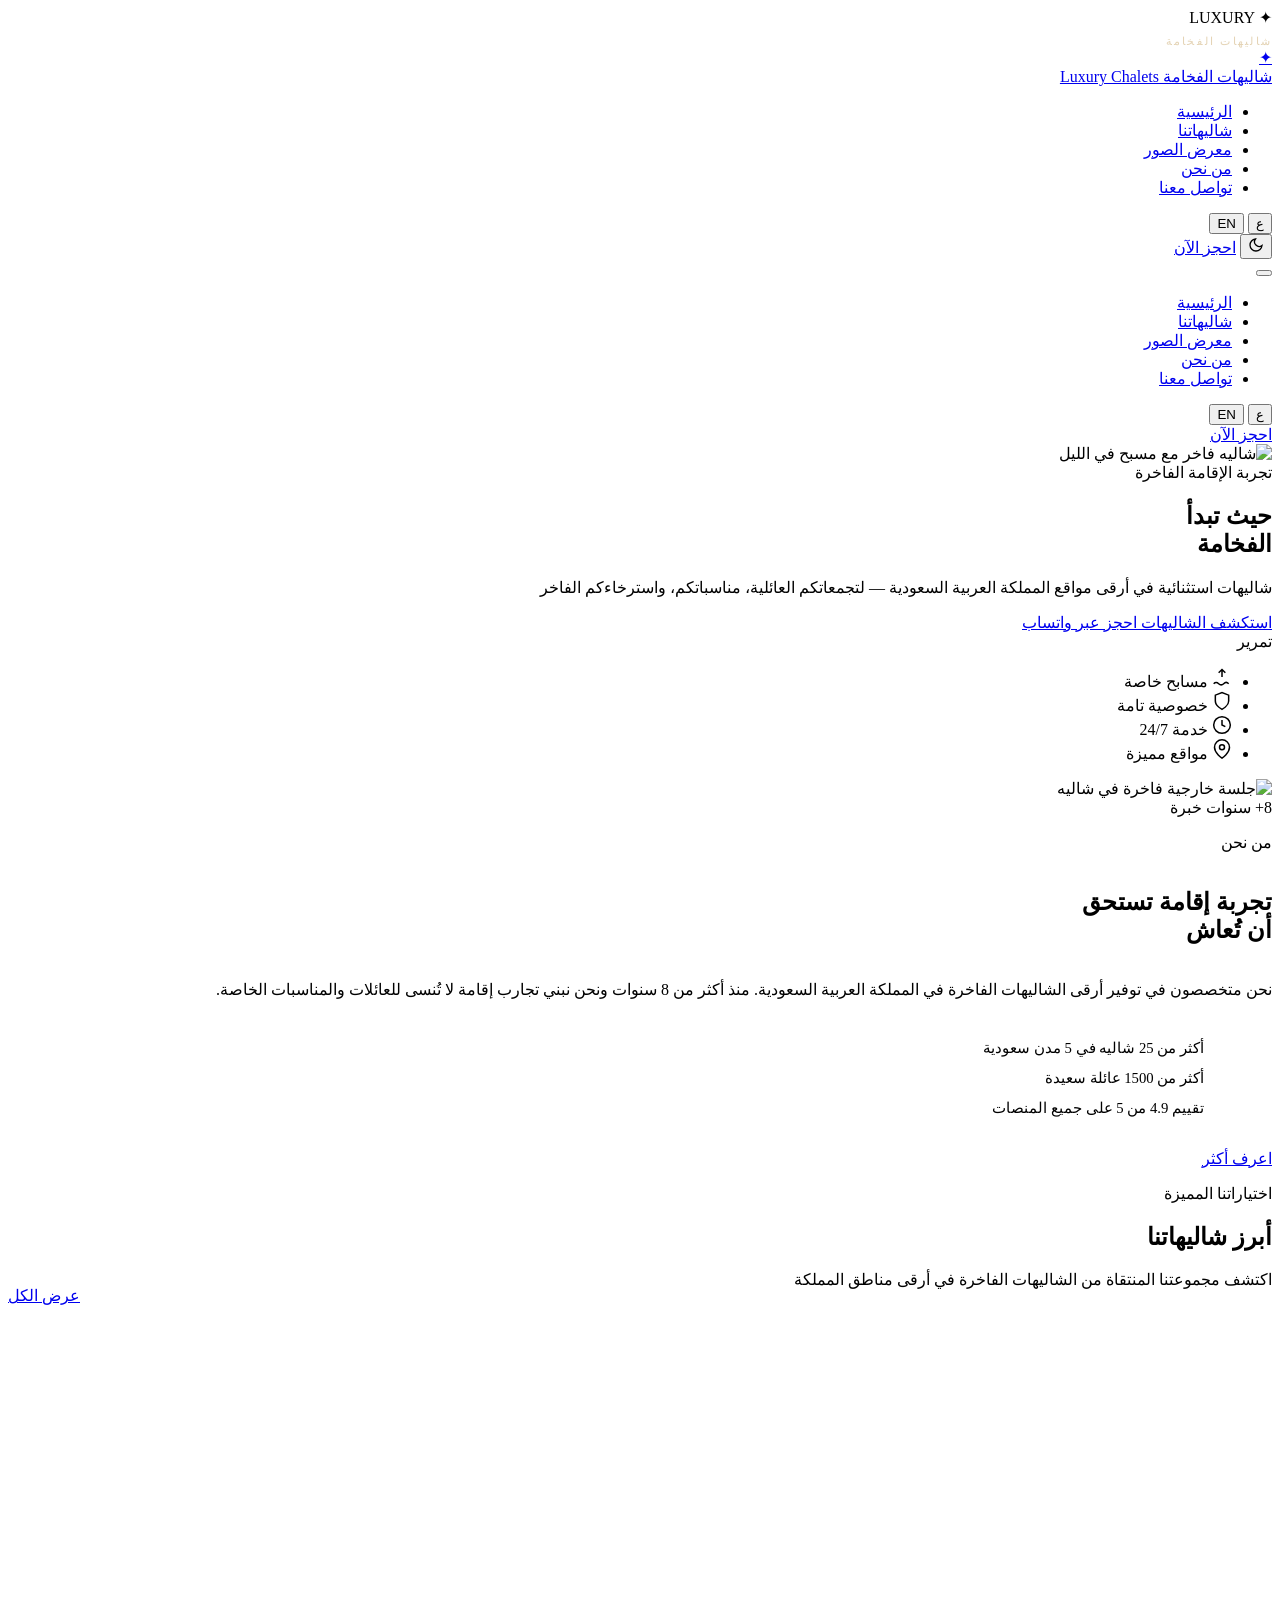
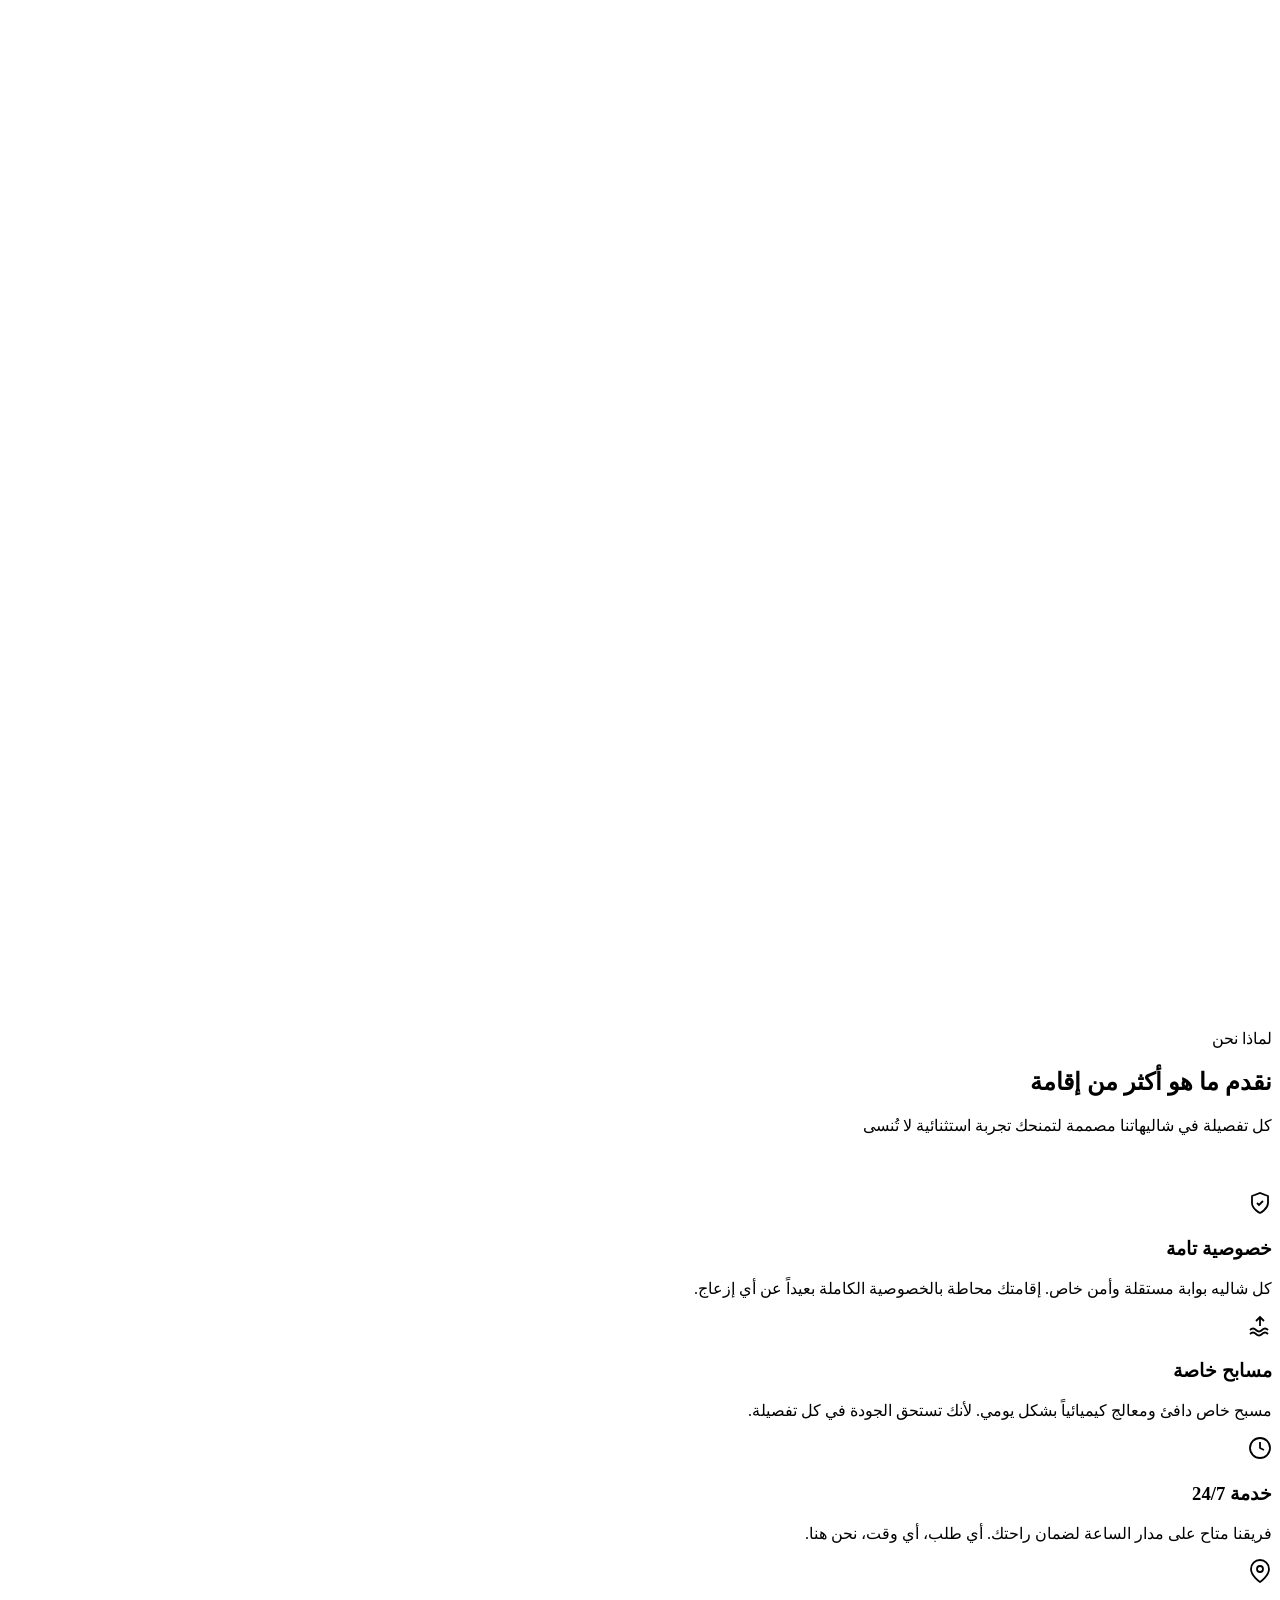
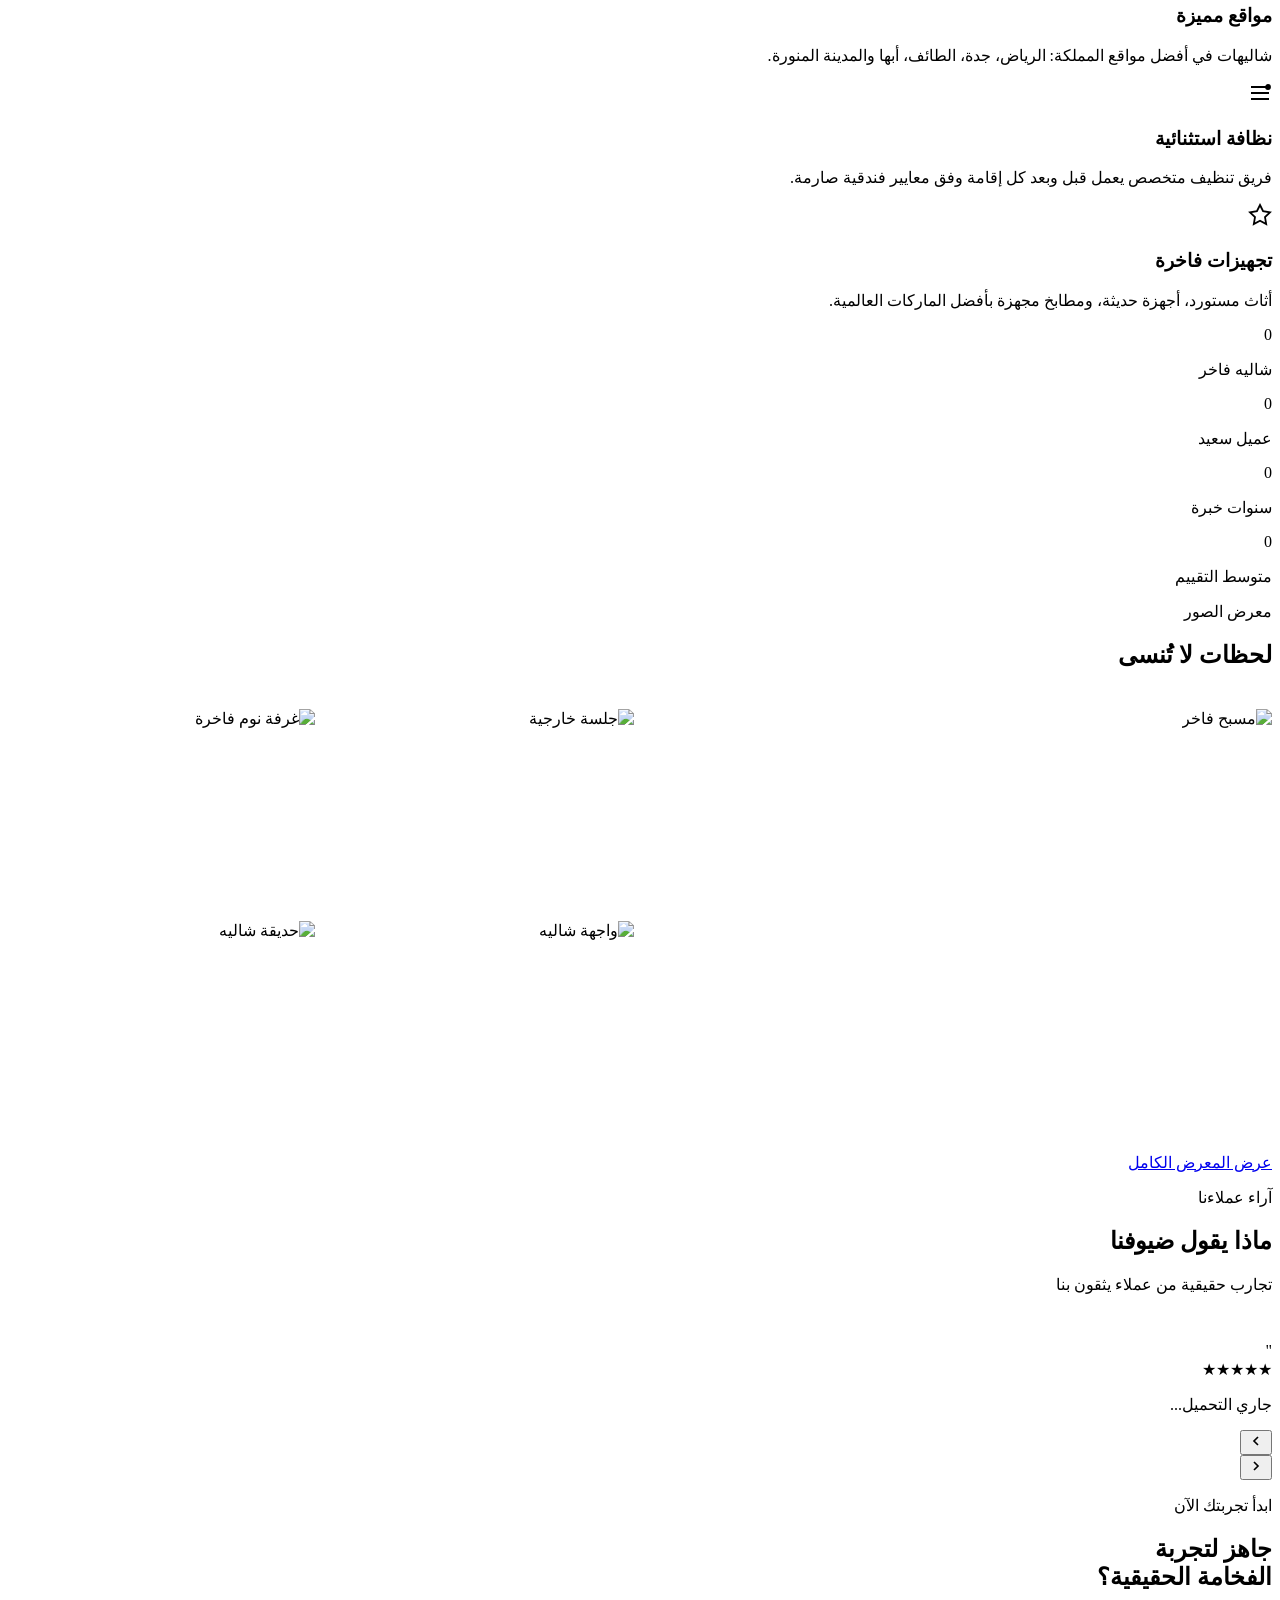
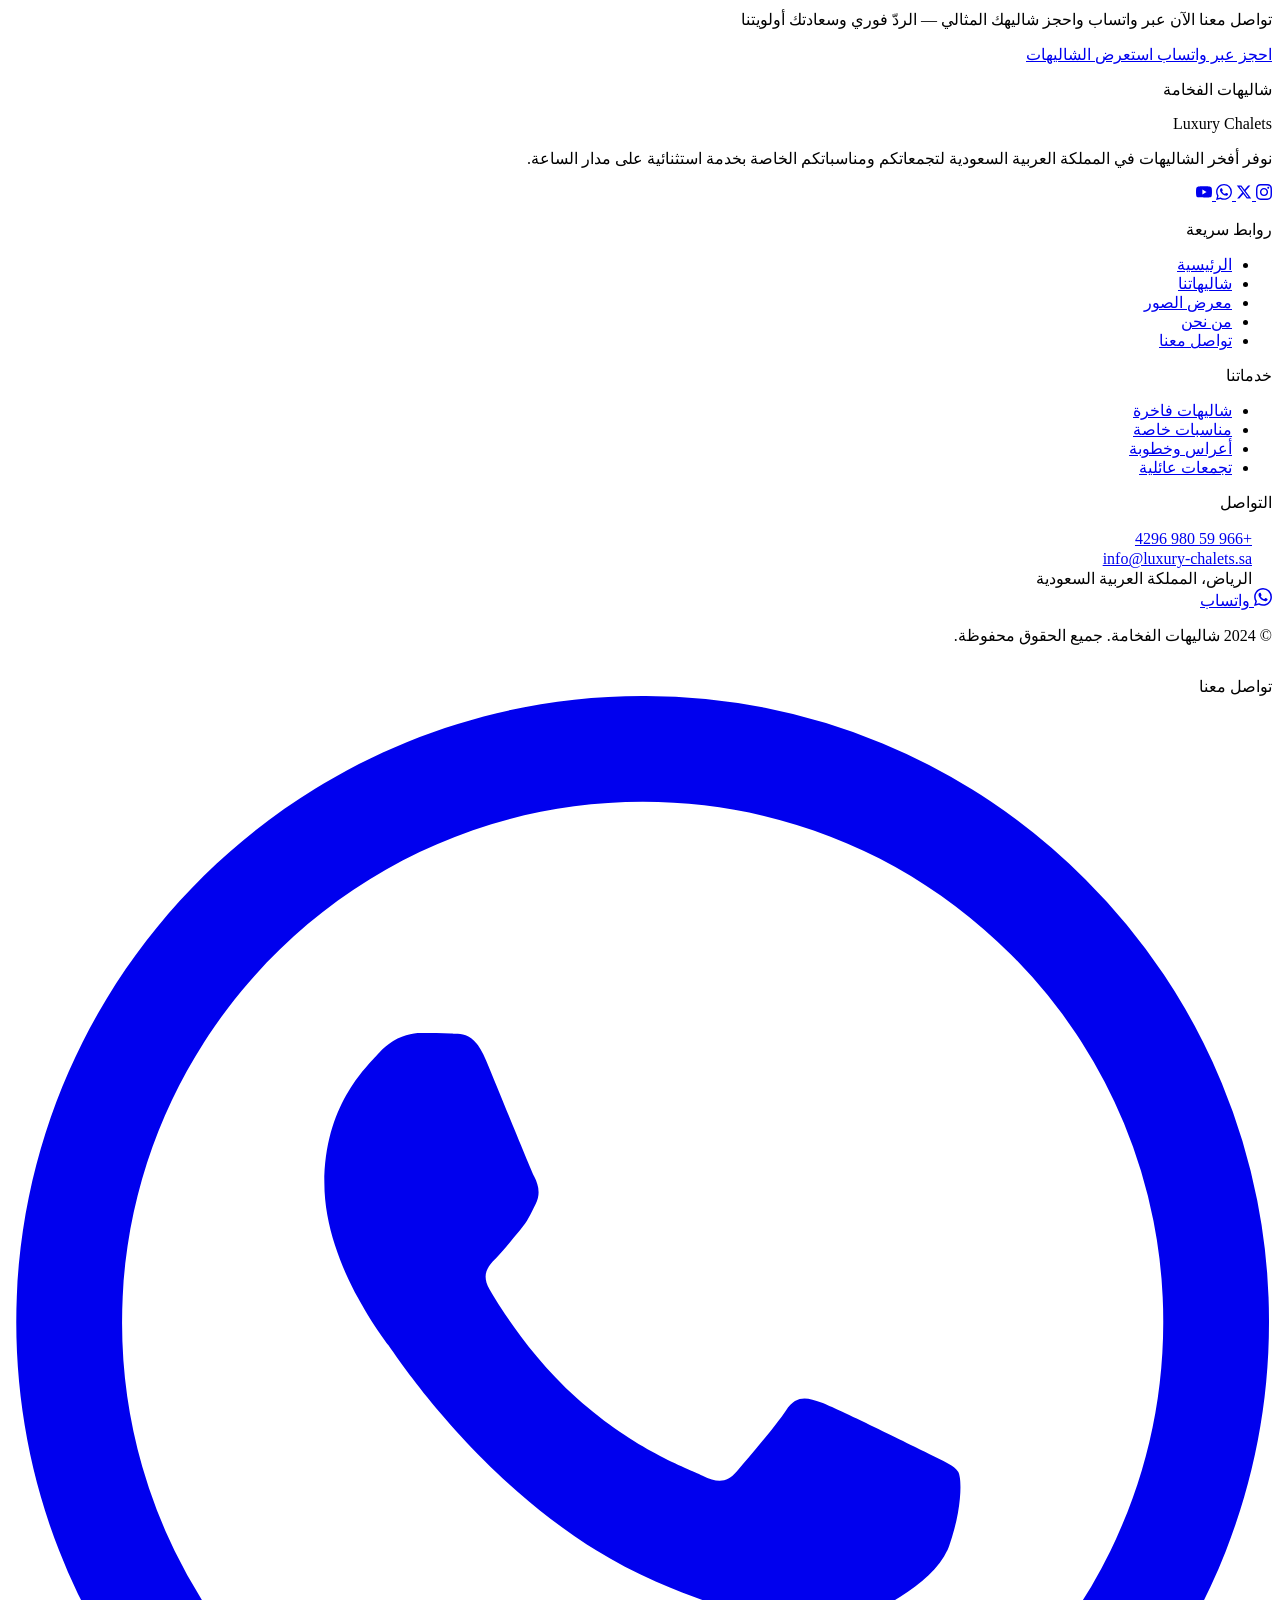
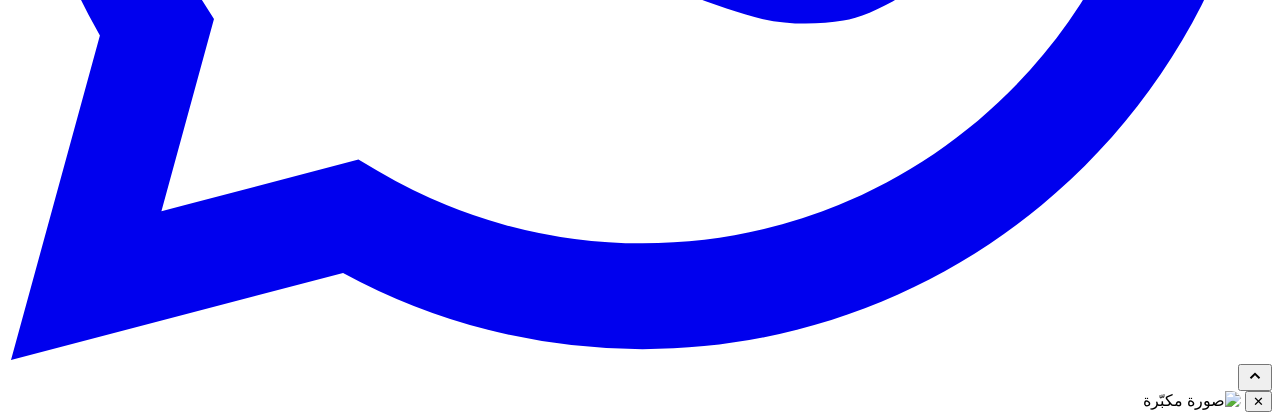
==== index.html @ 2f05f26a "Add files via upload" ====
<!DOCTYPE html>
<html lang="ar" dir="rtl">
<head>
  <meta charset="UTF-8">
  <meta name="viewport" content="width=device-width, initial-scale=1.0">
  <meta name="description" content="شاليهات فاخرة للإيجار في المملكة العربية السعودية — الرياض، جدة، الطائف، أبها. مسابح خاصة، خصوصية تامة، خدمة 24/7. احجز الآن عبر واتساب.">
  <meta name="keywords" content="شاليه, شاليهات, إيجار شاليه, شاليه فاخر, شاليهات الرياض, شاليهات جدة, حجز شاليه">
  <meta property="og:title" content="شاليهات الفخامة — تجربة إقامة استثنائية">
  <meta property="og:description" content="أفخر الشاليهات في المملكة العربية السعودية. مسابح خاصة، خصوصية تامة، خدمة استثنائية.">
  <meta property="og:type" content="website">
  <meta name="theme-color" content="#C9A86A">
  <title>شاليهات الفخامة — حيث تبدأ الفخامة</title>

  <link rel="preconnect" href="https://fonts.googleapis.com">
  <link rel="preconnect" href="https://fonts.gstatic.com" crossorigin>

  <link rel="stylesheet" href="css/style.css">
  <link rel="stylesheet" href="css/animations.css">
  <link rel="stylesheet" href="css/responsive.css">

  <style>
    /* Page-specific tweaks */
    .hero-min { min-height: 100vh; }
  </style>
</head>
<body data-lang="ar">

<!-- ══════════ PRELOADER ══════════ -->
<div id="preloader" role="status" aria-label="جاري التحميل">
  <div class="preloader-inner">
    <div class="preloader-logo">✦ LUXURY</div>
    <div style="font-size:0.7rem;color:rgba(201,168,106,0.5);letter-spacing:0.2em;margin-top:0.5rem">شاليهات الفخامة</div>
    <div class="preloader-bar"></div>
  </div>
</div>

<!-- ══════════ SCROLL PROGRESS ══════════ -->
<div class="scroll-progress" role="progressbar" aria-hidden="true"></div>

<!-- ══════════ NAVBAR ══════════ -->
<header>
  <nav class="navbar" role="navigation" aria-label="القائمة الرئيسية">
    <div class="navbar-inner">

      <!-- Logo -->
      <a href="index.html" class="nav-logo" aria-label="شاليهات الفخامة - الرئيسية">
        <div class="nav-logo-icon">✦</div>
        <div class="nav-logo-text">
          <span class="nav-logo-name" data-i18n="brand.name">شاليهات الفخامة</span>
          <span class="nav-logo-sub" data-i18n="brand.tagline">Luxury Chalets</span>
        </div>
      </a>

      <!-- Desktop Links -->
      <ul class="nav-links" role="list">
        <li><a href="index.html"        class="nav-link active" data-i18n="nav.home">الرئيسية</a></li>
        <li><a href="chalets.html"      class="nav-link"        data-i18n="nav.chalets">شاليهاتنا</a></li>
        <li><a href="gallery.html"      class="nav-link"        data-i18n="nav.gallery">معرض الصور</a></li>
        <li><a href="about.html"        class="nav-link"        data-i18n="nav.about">من نحن</a></li>
        <li><a href="contact.html"      class="nav-link"        data-i18n="nav.contact">تواصل معنا</a></li>
      </ul>

      <!-- Actions -->
      <div class="nav-actions">
        <!-- Language Toggle -->
        <div class="lang-toggle" role="group" aria-label="تبديل اللغة">
          <button class="lang-btn active" data-lang="ar" aria-label="عربي">ع</button>
          <button class="lang-btn"        data-lang="en" aria-label="English">EN</button>
        </div>

        <!-- Dark Mode -->
        <button class="theme-toggle" aria-label="تبديل الوضع الليلي">
          <svg width="16" height="16" viewBox="0 0 24 24" fill="none" stroke="currentColor" stroke-width="2"><path d="M21 12.79A9 9 0 1 1 11.21 3 7 7 0 0 0 21 12.79z"/></svg>
        </button>

        <!-- Book CTA -->
        <a href="chalets.html" class="btn btn-primary btn-sm btn-ripple" data-i18n="nav.book">احجز الآن</a>
      </div>

      <!-- Hamburger -->
      <button class="hamburger" aria-label="فتح القائمة" aria-expanded="false">
        <span></span><span></span><span></span>
      </button>
    </div>
  </nav>

  <!-- Mobile Drawer -->
  <div class="nav-drawer" role="dialog" aria-label="القائمة المحمولة">
    <ul class="nav-links" role="list">
      <li><a href="index.html"   class="nav-link" data-i18n="nav.home">الرئيسية</a></li>
      <li><a href="chalets.html" class="nav-link" data-i18n="nav.chalets">شاليهاتنا</a></li>
      <li><a href="gallery.html" class="nav-link" data-i18n="nav.gallery">معرض الصور</a></li>
      <li><a href="about.html"   class="nav-link" data-i18n="nav.about">من نحن</a></li>
      <li><a href="contact.html" class="nav-link" data-i18n="nav.contact">تواصل معنا</a></li>
    </ul>
    <div class="nav-drawer-actions">
      <div class="lang-toggle">
        <button class="lang-btn active" data-lang="ar">ع</button>
        <button class="lang-btn"        data-lang="en">EN</button>
      </div>
      <a href="chalets.html" class="btn btn-primary btn-sm btn-ripple" data-i18n="nav.book">احجز الآن</a>
    </div>
  </div>
</header>

<main>

<!-- ══════════ HERO ══════════ -->
<section class="hero" aria-label="الرئيسية">
  <div class="hero-bg">
    <img
      src="https://images.unsplash.com/photo-1613977257365-aaae5a9817ff?w=1920&q=90&auto=format"
      alt="شاليه فاخر مع مسبح في الليل"
      fetchpriority="high"
      width="1920" height="1080"
    >
  </div>
  <div class="hero-overlay" aria-hidden="true"></div>

  <div class="hero-content">
    <div class="hero-inner">

      <div class="hero-badge">
        <span class="hero-badge-dot" aria-hidden="true"></span>
        <span data-i18n="hero.badge">تجربة الإقامة الفاخرة</span>
      </div>

      <h1 class="hero-title">
        <span data-i18n="hero.title1">حيث تبدأ</span>
        <br>
        <span class="gold hero-title-shimmer" data-i18n="hero.title2">الفخامة</span>
      </h1>

      <p class="hero-subtitle" data-i18n="hero.subtitle">
        شاليهات استثنائية في أرقى مواقع المملكة العربية السعودية — لتجمعاتكم العائلية، مناسباتكم، واسترخاءكم الفاخر
      </p>

      <div class="hero-cta">
        <a href="chalets.html" class="btn btn-primary btn-lg btn-ripple" data-i18n="hero.cta1">
          استكشف الشاليهات
        </a>
        <a
          href="https://wa.me/966599804296?text=%D9%85%D8%B1%D8%AD%D8%A8%D8%A7%D8%8C%20%D8%A3%D8%B1%D8%BA%D8%A8%20%D8%A8%D8%A7%D9%84%D8%A7%D8%B3%D8%AA%D9%81%D8%B3%D8%A7%D8%B1%20%D8%B9%D9%86%20%D8%AD%D8%AC%D8%B2%20%D8%B4%D8%A7%D9%84%D9%8A%D9%87"
          class="btn btn-whatsapp btn-lg btn-ripple"
          target="_blank" rel="noopener noreferrer"
          data-wa-default
          data-i18n="hero.cta2"
        >
          احجز عبر واتساب
        </a>
      </div>

    </div>
  </div>

  <!-- Scroll Indicator -->
  <div class="hero-scroll" aria-hidden="true">
    <div class="hero-scroll-line"></div>
    <span data-i18n="hero.scroll">تمرير</span>
  </div>
</section>

<!-- ══════════ TRUST BAR ══════════ -->
<section class="trust-bar" aria-label="مزايا الخدمة">
  <div class="container">
    <ul class="trust-items stagger" role="list">
      <li class="trust-item">
        <svg width="20" height="20" viewBox="0 0 24 24" fill="none" stroke="currentColor" stroke-width="1.8" aria-hidden="true"><path d="M12 3v9M8 7l4-4 4 4M2 20c2-2 4-2 6 0s4 2 6 0 4-2 6 0"/></svg>
        <span data-i18n="trust.pool">مسابح خاصة</span>
      </li>
      <div class="trust-divider" aria-hidden="true"></div>
      <li class="trust-item">
        <svg width="20" height="20" viewBox="0 0 24 24" fill="none" stroke="currentColor" stroke-width="1.8" aria-hidden="true"><path d="M12 22s8-4 8-10V5l-8-3-8 3v7c0 6 8 10 8 10z"/></svg>
        <span data-i18n="trust.privacy">خصوصية تامة</span>
      </li>
      <div class="trust-divider" aria-hidden="true"></div>
      <li class="trust-item">
        <svg width="20" height="20" viewBox="0 0 24 24" fill="none" stroke="currentColor" stroke-width="1.8" aria-hidden="true"><circle cx="12" cy="12" r="10"/><path d="M12 6v6l4 2"/></svg>
        <span data-i18n="trust.service">خدمة 24/7</span>
      </li>
      <div class="trust-divider" aria-hidden="true"></div>
      <li class="trust-item">
        <svg width="20" height="20" viewBox="0 0 24 24" fill="none" stroke="currentColor" stroke-width="1.8" aria-hidden="true"><path d="M21 10c0 7-9 13-9 13s-9-6-9-13a9 9 0 0 1 18 0z"/><circle cx="12" cy="10" r="3"/></svg>
        <span data-i18n="trust.location">مواقع مميزة</span>
      </li>
    </ul>
  </div>
</section>

<!-- ══════════ ABOUT INTRO ══════════ -->
<section class="section" aria-labelledby="about-heading">
  <div class="container">
    <div class="about-intro">

      <!-- Image -->
      <div class="about-intro-media reveal-left">
        <img
          src="https://images.unsplash.com/photo-1571896349842-33c89424de2d?w=800&q=85&auto=format"
          alt="جلسة خارجية فاخرة في شاليه"
          loading="lazy"
          width="800" height="1000"
        >
        <div class="about-intro-badge">
          <span class="about-intro-badge-number">8+</span>
          <span class="about-intro-badge-label" data-i18n="about.years">سنوات خبرة</span>
        </div>
      </div>

      <!-- Text -->
      <div class="reveal-right" style="display:flex;flex-direction:column;justify-content:center">
        <p class="section-label" data-i18n="about.label">من نحن</p>
        <h2 class="section-title" id="about-heading">
          <span data-i18n="about.title">تجربة إقامة تستحق</span>
          <br>
          <span class="gold" data-i18n="about.title2">أن تُعاش</span>
        </h2>
        <p class="section-subtitle" style="max-width:100%" data-i18n="about.text">
          نحن متخصصون في توفير أرقى الشاليهات الفاخرة في المملكة العربية السعودية. منذ أكثر من 8 سنوات ونحن نبني تجارب إقامة لا تُنسى للعائلات والمناسبات الخاصة.
        </p>

        <ul style="display:flex;flex-direction:column;gap:0.75rem;margin:1.5rem 0 2rem" role="list">
          <li style="display:flex;align-items:center;gap:0.75rem;color:var(--text-secondary);font-size:0.92rem">
            <svg width="16" height="16" viewBox="0 0 24 24" fill="none" stroke="var(--gold)" stroke-width="2.5"><path d="M20 6L9 17l-5-5"/></svg>
            أكثر من 25 شاليه في 5 مدن سعودية
          </li>
          <li style="display:flex;align-items:center;gap:0.75rem;color:var(--text-secondary);font-size:0.92rem">
            <svg width="16" height="16" viewBox="0 0 24 24" fill="none" stroke="var(--gold)" stroke-width="2.5"><path d="M20 6L9 17l-5-5"/></svg>
            أكثر من 1500 عائلة سعيدة
          </li>
          <li style="display:flex;align-items:center;gap:0.75rem;color:var(--text-secondary);font-size:0.92rem">
            <svg width="16" height="16" viewBox="0 0 24 24" fill="none" stroke="var(--gold)" stroke-width="2.5"><path d="M20 6L9 17l-5-5"/></svg>
            تقييم 4.9 من 5 على جميع المنصات
          </li>
        </ul>

        <a href="about.html" class="btn btn-outline" style="align-self:flex-start" data-i18n="about.cta">اعرف أكثر</a>
      </div>
    </div>
  </div>
</section>

<!-- ══════════ FEATURED CHALETS ══════════ -->
<section class="section bg-section" style="background:var(--bg-section)" aria-labelledby="featured-heading">
  <div class="container">

    <div style="display:flex;align-items:flex-end;justify-content:space-between;gap:1rem;flex-wrap:wrap;margin-bottom:3rem">
      <div>
        <p class="section-label" data-i18n="featured.label">اختياراتنا المميزة</p>
        <h2 class="section-title" id="featured-heading">
          <span data-i18n="featured.title1">أبرز</span>
          <span class="gold" data-i18n="featured.title2"> شاليهاتنا</span>
        </h2>
        <p class="section-subtitle" data-i18n="featured.subtitle">اكتشف مجموعتنا المنتقاة من الشاليهات الفاخرة في أرقى مناطق المملكة</p>
      </div>
      <a href="chalets.html" class="btn btn-outline" style="flex-shrink:0" data-i18n="featured.viewAll">عرض الكل</a>
    </div>

    <!-- Cards rendered by JS -->
    <div class="chalets-grid stagger" id="featured-chalets" role="list" aria-label="أبرز الشاليهات">
      <!-- Skeleton placeholders -->
      <div class="skeleton" style="height:420px;border-radius:18px"></div>
      <div class="skeleton" style="height:420px;border-radius:18px"></div>
      <div class="skeleton" style="height:420px;border-radius:18px"></div>
    </div>
  </div>
</section>

<!-- ══════════ FEATURES ══════════ -->
<section class="section" aria-labelledby="features-heading">
  <div class="container">
    <div class="text-center" style="margin-bottom:3.5rem">
      <p class="section-label" data-i18n="features.label">لماذا نحن</p>
      <h2 class="section-title" id="features-heading">
        <span data-i18n="features.title1">نقدم ما هو</span>
        <span class="gold" data-i18n="features.title2"> أكثر من إقامة</span>
      </h2>
      <p class="section-subtitle" data-i18n="features.subtitle">كل تفصيلة في شاليهاتنا مصممة لتمنحك تجربة استثنائية لا تُنسى</p>
    </div>

    <div class="features-grid stagger" role="list">

      <article class="feature-card" role="listitem">
        <div class="feature-icon" aria-hidden="true">
          <svg width="24" height="24" viewBox="0 0 24 24" fill="none" stroke="currentColor" stroke-width="1.8"><path d="M12 22s8-4 8-10V5l-8-3-8 3v7c0 6 8 10 8 10z"/><path d="M9 12l2 2 4-4"/></svg>
        </div>
        <h3 class="feature-title">خصوصية تامة</h3>
        <p class="feature-desc">كل شاليه بوابة مستقلة وأمن خاص. إقامتك محاطة بالخصوصية الكاملة بعيداً عن أي إزعاج.</p>
      </article>

      <article class="feature-card" role="listitem">
        <div class="feature-icon" aria-hidden="true">
          <svg width="24" height="24" viewBox="0 0 24 24" fill="none" stroke="currentColor" stroke-width="1.8"><path d="M12 3v9M8 7l4-4 4 4M2 20c2-2 4-2 6 0s4 2 6 0 4-2 6 0"/><path d="M2 16c2-2 4-2 6 0s4 2 6 0 4-2 6 0"/></svg>
        </div>
        <h3 class="feature-title">مسابح خاصة</h3>
        <p class="feature-desc">مسبح خاص دافئ ومعالج كيميائياً بشكل يومي. لأنك تستحق الجودة في كل تفصيلة.</p>
      </article>

      <article class="feature-card" role="listitem">
        <div class="feature-icon" aria-hidden="true">
          <svg width="24" height="24" viewBox="0 0 24 24" fill="none" stroke="currentColor" stroke-width="1.8"><circle cx="12" cy="12" r="10"/><path d="M12 6v6l4 2"/></svg>
        </div>
        <h3 class="feature-title">خدمة 24/7</h3>
        <p class="feature-desc">فريقنا متاح على مدار الساعة لضمان راحتك. أي طلب، أي وقت، نحن هنا.</p>
      </article>

      <article class="feature-card" role="listitem">
        <div class="feature-icon" aria-hidden="true">
          <svg width="24" height="24" viewBox="0 0 24 24" fill="none" stroke="currentColor" stroke-width="1.8"><path d="M21 10c0 7-9 13-9 13s-9-6-9-13a9 9 0 0 1 18 0z"/><circle cx="12" cy="10" r="3"/></svg>
        </div>
        <h3 class="feature-title">مواقع مميزة</h3>
        <p class="feature-desc">شاليهات في أفضل مواقع المملكة: الرياض، جدة، الطائف، أبها والمدينة المنورة.</p>
      </article>

      <article class="feature-card" role="listitem">
        <div class="feature-icon" aria-hidden="true">
          <svg width="24" height="24" viewBox="0 0 24 24" fill="none" stroke="currentColor" stroke-width="1.8"><path d="M3 12h18M3 6h18M3 18h18"/><circle cx="20" cy="6" r="2" fill="currentColor"/></svg>
        </div>
        <h3 class="feature-title">نظافة استثنائية</h3>
        <p class="feature-desc">فريق تنظيف متخصص يعمل قبل وبعد كل إقامة وفق معايير فندقية صارمة.</p>
      </article>

      <article class="feature-card" role="listitem">
        <div class="feature-icon" aria-hidden="true">
          <svg width="24" height="24" viewBox="0 0 24 24" fill="none" stroke="currentColor" stroke-width="1.8"><polygon points="12 2 15.09 8.26 22 9.27 17 14.14 18.18 21.02 12 17.77 5.82 21.02 7 14.14 2 9.27 8.91 8.26 12 2"/></svg>
        </div>
        <h3 class="feature-title">تجهيزات فاخرة</h3>
        <p class="feature-desc">أثاث مستورد، أجهزة حديثة، ومطابخ مجهزة بأفضل الماركات العالمية.</p>
      </article>

    </div>
  </div>
</section>

<!-- ══════════ STATS ══════════ -->
<section class="stats-section section-sm" aria-label="إحصائياتنا">
  <div class="container">
    <div class="stats-grid" role="list">
      <div class="stat-item reveal" role="listitem">
        <div class="stat-number" data-counter="25" aria-label="25 شاليه">0</div>
        <p class="stat-label" data-i18n="stats.chalets">شاليه فاخر</p>
      </div>
      <div class="stat-item reveal" role="listitem" style="transition-delay:0.1s">
        <div class="stat-number" data-counter="1500" aria-label="1500 عميل">0</div>
        <p class="stat-label" data-i18n="stats.clients">عميل سعيد</p>
      </div>
      <div class="stat-item reveal" role="listitem" style="transition-delay:0.2s">
        <div class="stat-number" data-counter="8" aria-label="8 سنوات">0</div>
        <p class="stat-label" data-i18n="stats.years">سنوات خبرة</p>
      </div>
      <div class="stat-item reveal" role="listitem" style="transition-delay:0.3s">
        <div class="stat-number" data-counter="4.9" aria-label="4.9 تقييم">0</div>
        <p class="stat-label" data-i18n="stats.rating">متوسط التقييم</p>
      </div>
    </div>
  </div>
</section>

<!-- ══════════ GALLERY PREVIEW ══════════ -->
<section class="section" aria-label="لمحة من معرض الصور">
  <div class="container">
    <div class="text-center" style="margin-bottom:2.5rem">
      <p class="section-label">معرض الصور</p>
      <h2 class="section-title">لحظات <span class="gold">لا تُنسى</span></h2>
    </div>

    <div style="display:grid;grid-template-columns:repeat(4,1fr);grid-template-rows:repeat(2,200px);gap:0.75rem" class="reveal">
      <div style="grid-column:span 2;grid-row:span 2;border-radius:var(--radius-lg);overflow:hidden" class="img-zoom-wrap">
        <img src="https://images.unsplash.com/photo-1600596542815-ffad4c1539a9?w=800&q=80&auto=format" alt="مسبح فاخر" loading="lazy" width="800" height="400" style="width:100%;height:100%;object-fit:cover">
      </div>
      <div style="border-radius:var(--radius-md);overflow:hidden" class="img-zoom-wrap">
        <img src="https://images.unsplash.com/photo-1582268611958-ebfd161ef9cf?w=400&q=80&auto=format" alt="جلسة خارجية" loading="lazy" width="400" height="200" style="width:100%;height:100%;object-fit:cover">
      </div>
      <div style="border-radius:var(--radius-md);overflow:hidden" class="img-zoom-wrap">
        <img src="https://images.unsplash.com/photo-1600585154526-990dced4db0d?w=400&q=80&auto=format" alt="غرفة نوم فاخرة" loading="lazy" width="400" height="200" style="width:100%;height:100%;object-fit:cover">
      </div>
      <div style="border-radius:var(--radius-md);overflow:hidden" class="img-zoom-wrap">
        <img src="https://images.unsplash.com/photo-1580587771525-78b9dba3b914?w=400&q=80&auto=format" alt="واجهة شاليه" loading="lazy" width="400" height="200" style="width:100%;height:100%;object-fit:cover">
      </div>
      <div style="border-radius:var(--radius-md);overflow:hidden" class="img-zoom-wrap">
        <img src="https://images.unsplash.com/photo-1558618666-fcd25c85cd64?w=400&q=80&auto=format" alt="حديقة شاليه" loading="lazy" width="400" height="200" style="width:100%;height:100%;object-fit:cover">
      </div>
    </div>

    <div class="text-center" style="margin-top:2rem">
      <a href="gallery.html" class="btn btn-outline">عرض المعرض الكامل</a>
    </div>
  </div>
</section>

<!-- ══════════ TESTIMONIALS ══════════ -->
<section class="section" style="background:var(--bg-section)" aria-labelledby="testimonials-heading">
  <div class="container">
    <div class="text-center" style="margin-bottom:3rem">
      <p class="section-label" data-i18n="testimonials.label">آراء عملاءنا</p>
      <h2 class="section-title" id="testimonials-heading">
        <span data-i18n="testimonials.title1">ماذا يقول</span>
        <span class="gold" data-i18n="testimonials.title2"> ضيوفنا</span>
      </h2>
      <p class="section-subtitle" data-i18n="testimonials.subtitle">تجارب حقيقية من عملاء يثقون بنا</p>
    </div>

    <div class="testimonials-slider reveal">
      <div class="testimonials-track">
        <!-- Rendered by JS -->
        <div class="testimonial-slide">
          <div class="testimonial-card">
            <div class="testimonial-quote">"</div>
            <div class="testimonial-stars">★★★★★</div>
            <p class="testimonial-text">جاري التحميل...</p>
          </div>
        </div>
      </div>

      <div class="slider-controls">
        <button class="slider-btn slider-btn-prev" aria-label="السابق">
          <svg width="16" height="16" viewBox="0 0 24 24" fill="none" stroke="currentColor" stroke-width="2.5"><path d="M15 18l-6-6 6-6"/></svg>
        </button>
        <div class="slider-dots" role="group" aria-label="التنقل بين الشهادات"></div>
        <button class="slider-btn slider-btn-next" aria-label="التالي">
          <svg width="16" height="16" viewBox="0 0 24 24" fill="none" stroke="currentColor" stroke-width="2.5"><path d="M9 18l6-6-6-6"/></svg>
        </button>
      </div>
    </div>
  </div>
</section>

<!-- ══════════ CTA ══════════ -->
<section class="cta-section section-lg" aria-label="دعوة للحجز">
  <div class="container">
    <div class="cta-inner reveal">
      <p class="section-label text-center" style="justify-content:center">ابدأ تجربتك الآن</p>
      <h2 class="cta-title">
        <span data-i18n="cta.title1">جاهز لتجربة</span>
        <br>
        <span data-i18n="cta.title2">الفخامة الحقيقية؟</span>
      </h2>
      <p class="cta-subtitle" data-i18n="cta.subtitle">
        تواصل معنا الآن عبر واتساب واحجز شاليهك المثالي — الردّ فوري وسعادتك أولويتنا
      </p>
      <div class="cta-btns">
        <a
          href="https://wa.me/966599804296?text=%D9%85%D8%B1%D8%AD%D8%A8%D8%A7%D8%8C%20%D8%A3%D8%B1%D8%BA%D8%A8%20%D8%A8%D8%A7%D9%84%D8%A7%D8%B3%D8%AA%D9%81%D8%B3%D8%A7%D8%B1%20%D8%B9%D9%86%20%D8%AD%D8%AC%D8%B2%20%D8%B4%D8%A7%D9%84%D9%8A%D9%87"
          class="btn btn-whatsapp btn-lg btn-ripple"
          target="_blank" rel="noopener"
          data-wa-default
          data-i18n="cta.btn1"
        >
          احجز عبر واتساب
        </a>
        <a href="chalets.html" class="btn btn-secondary btn-lg" data-i18n="cta.btn2">
          استعرض الشاليهات
        </a>
      </div>
    </div>
  </div>
</section>

</main>

<!-- ══════════ FOOTER ══════════ -->
<footer class="footer" role="contentinfo">
  <div class="container">
    <div class="footer-grid">

      <!-- Brand -->
      <div>
        <p class="footer-brand-name" data-i18n="brand.name">شاليهات الفخامة</p>
        <p class="footer-brand-tagline" data-i18n="brand.tagline">Luxury Chalets</p>
        <p class="footer-desc" data-i18n="footer.desc">
          نوفر أفخر الشاليهات في المملكة العربية السعودية لتجمعاتكم ومناسباتكم الخاصة بخدمة استثنائية على مدار الساعة.
        </p>
        <div class="footer-social" role="list" aria-label="وسائل التواصل الاجتماعي">
          <a href="#" class="social-link" aria-label="إنستغرام">
            <svg width="16" height="16" viewBox="0 0 24 24" fill="currentColor"><path d="M12 2.163c3.204 0 3.584.012 4.85.07 3.252.148 4.771 1.691 4.919 4.919.058 1.265.069 1.645.069 4.849 0 3.205-.012 3.584-.069 4.849-.149 3.225-1.664 4.771-4.919 4.919-1.266.058-1.644.07-4.85.07-3.204 0-3.584-.012-4.849-.07-3.26-.149-4.771-1.699-4.919-4.92-.058-1.265-.07-1.644-.07-4.849 0-3.204.013-3.583.07-4.849.149-3.227 1.664-4.771 4.919-4.919 1.266-.057 1.645-.069 4.849-.069zm0-2.163c-3.259 0-3.667.014-4.947.072-4.358.2-6.78 2.618-6.98 6.98-.059 1.281-.073 1.689-.073 4.948 0 3.259.014 3.668.072 4.948.2 4.358 2.618 6.78 6.98 6.98 1.281.058 1.689.072 4.948.072 3.259 0 3.668-.014 4.948-.072 4.354-.2 6.782-2.618 6.979-6.98.059-1.28.073-1.689.073-4.948 0-3.259-.014-3.667-.072-4.947-.196-4.354-2.617-6.78-6.979-6.98-1.281-.059-1.69-.073-4.949-.073zm0 5.838c-3.403 0-6.162 2.759-6.162 6.162s2.759 6.163 6.162 6.163 6.162-2.759 6.162-6.163c0-3.403-2.759-6.162-6.162-6.162zm0 10.162c-2.209 0-4-1.79-4-4 0-2.209 1.791-4 4-4s4 1.791 4 4c0 2.21-1.791 4-4 4zm6.406-11.845c-.796 0-1.441.645-1.441 1.44s.645 1.44 1.441 1.44c.795 0 1.439-.645 1.439-1.44s-.644-1.44-1.439-1.44z"/></svg>
          </a>
          <a href="#" class="social-link" aria-label="تويتر / X">
            <svg width="16" height="16" viewBox="0 0 24 24" fill="currentColor"><path d="M18.244 2.25h3.308l-7.227 8.26 8.502 11.24H16.17l-5.214-6.817L4.99 21.75H1.68l7.73-8.835L1.254 2.25H8.08l4.713 6.231zm-1.161 17.52h1.833L7.084 4.126H5.117z"/></svg>
          </a>
          <a href="https://wa.me/966599804296" class="social-link" aria-label="واتساب" target="_blank" rel="noopener">
            <svg width="16" height="16" viewBox="0 0 24 24" fill="currentColor"><path d="M17.472 14.382c-.297-.149-1.758-.867-2.03-.967-.273-.099-.471-.148-.67.15-.197.297-.767.966-.94 1.164-.173.199-.347.223-.644.075-.297-.15-1.255-.463-2.39-1.475-.883-.788-1.48-1.761-1.653-2.059-.173-.297-.018-.458.13-.606.134-.133.298-.347.446-.52.149-.174.198-.298.298-.497.099-.198.05-.371-.025-.52-.075-.149-.669-1.612-.916-2.207-.242-.579-.487-.5-.669-.51-.173-.008-.371-.01-.57-.01-.198 0-.52.074-.792.372-.272.297-1.04 1.016-1.04 2.479 0 1.462 1.065 2.875 1.213 3.074.149.198 2.096 3.2 5.077 4.487.709.306 1.262.489 1.694.625.712.227 1.36.195 1.871.118.571-.085 1.758-.719 2.006-1.413.248-.694.248-1.289.173-1.413-.074-.124-.272-.198-.57-.347m-5.421 7.403h-.004a9.87 9.87 0 01-5.031-1.378l-.361-.214-3.741.982.998-3.648-.235-.374a9.86 9.86 0 01-1.51-5.26c.001-5.45 4.436-9.884 9.888-9.884 2.64 0 5.122 1.03 6.988 2.898a9.825 9.825 0 012.893 6.994c-.003 5.45-4.437 9.884-9.885 9.884m8.413-18.297A11.815 11.815 0 0012.05 0C5.495 0 .16 5.335.157 11.892c0 2.096.547 4.142 1.588 5.945L.057 24l6.305-1.654a11.882 11.882 0 005.683 1.448h.005c6.554 0 11.890-5.335 11.893-11.893a11.821 11.821 0 00-3.48-8.413z"/></svg>
          </a>
          <a href="#" class="social-link" aria-label="يوتيوب">
            <svg width="16" height="16" viewBox="0 0 24 24" fill="currentColor"><path d="M23.498 6.186a3.016 3.016 0 0 0-2.122-2.136C19.505 3.545 12 3.545 12 3.545s-7.505 0-9.377.505A3.017 3.017 0 0 0 .502 6.186C0 8.07 0 12 0 12s0 3.93.502 5.814a3.016 3.016 0 0 0 2.122 2.136c1.871.505 9.376.505 9.376.505s7.505 0 9.377-.505a3.015 3.015 0 0 0 2.122-2.136C24 15.93 24 12 24 12s0-3.93-.502-5.814zM9.545 15.568V8.432L15.818 12l-6.273 3.568z"/></svg>
          </a>
        </div>
      </div>

      <!-- Quick Links -->
      <div>
        <p class="footer-col-title" data-i18n="footer.links">روابط سريعة</p>
        <ul class="footer-links" role="list">
          <li><a href="index.html"   class="footer-link" data-i18n="footer.home">الرئيسية</a></li>
          <li><a href="chalets.html" class="footer-link" data-i18n="footer.chalets">شاليهاتنا</a></li>
          <li><a href="gallery.html" class="footer-link" data-i18n="footer.gallery">معرض الصور</a></li>
          <li><a href="about.html"   class="footer-link" data-i18n="footer.about">من نحن</a></li>
          <li><a href="contact.html" class="footer-link" data-i18n="footer.contactPage">تواصل معنا</a></li>
        </ul>
      </div>

      <!-- Services -->
      <div>
        <p class="footer-col-title" data-i18n="footer.services">خدماتنا</p>
        <ul class="footer-links" role="list">
          <li><a href="chalets.html" class="footer-link" data-i18n="footer.luxury">شاليهات فاخرة</a></li>
          <li><a href="contact.html" class="footer-link" data-i18n="footer.events">مناسبات خاصة</a></li>
          <li><a href="contact.html" class="footer-link" data-i18n="footer.weddings">أعراس وخطوبة</a></li>
          <li><a href="chalets.html" class="footer-link" data-i18n="footer.family">تجمعات عائلية</a></li>
        </ul>
      </div>

      <!-- Contact -->
      <div>
        <p class="footer-col-title" data-i18n="footer.contact">التواصل</p>
        <div class="footer-contact-item">
          <svg width="16" height="16" viewBox="0 0 24 24" fill="none" stroke="var(--gold)" stroke-width="1.8"><path d="M22 16.92v3a2 2 0 0 1-2.18 2 19.79 19.79 0 0 1-8.63-3.07A19.5 19.5 0 0 1 4.69 12a19.79 19.79 0 0 1-3.07-8.67A2 2 0 0 1 3.6 1.27h3a2 2 0 0 1 2 1.72 12.84 12.84 0 0 0 .7 2.81 2 2 0 0 1-.45 2.11L8.09 9a16 16 0 0 0 6.91 6.91l1.27-1.27a2 2 0 0 1 2.11-.45 12.84 12.84 0 0 0 2.81.7A2 2 0 0 1 22 16.92z"/></svg>
          <a href="tel:+966599804296" data-i18n="footer.phone">+966 59 980 4296</a>
        </div>
        <div class="footer-contact-item">
          <svg width="16" height="16" viewBox="0 0 24 24" fill="none" stroke="var(--gold)" stroke-width="1.8"><path d="M4 4h16c1.1 0 2 .9 2 2v12c0 1.1-.9 2-2 2H4c-1.1 0-2-.9-2-2V6c0-1.1.9-2 2-2z"/><polyline points="22,6 12,13 2,6"/></svg>
          <a href="mailto:info@luxury-chalets.sa" data-i18n="footer.email">info@luxury-chalets.sa</a>
        </div>
        <div class="footer-contact-item">
          <svg width="16" height="16" viewBox="0 0 24 24" fill="none" stroke="var(--gold)" stroke-width="1.8"><path d="M21 10c0 7-9 13-9 13s-9-6-9-13a9 9 0 0 1 18 0z"/><circle cx="12" cy="10" r="3"/></svg>
          <span data-i18n="footer.address">الرياض، المملكة العربية السعودية</span>
        </div>

        <!-- WhatsApp CTA -->
        <a
          href="https://wa.me/966599804296?text=%D9%85%D8%B1%D8%AD%D8%A8%D8%A7%D8%8C%20%D8%A3%D8%B1%D8%BA%D8%A8%20%D8%A8%D8%A7%D9%84%D8%A7%D8%B3%D8%AA%D9%81%D8%B3%D8%A7%D8%B1%20%D8%B9%D9%86%20%D8%AD%D8%AC%D8%B2%20%D8%B4%D8%A7%D9%84%D9%8A%D9%87"
          class="btn btn-whatsapp btn-sm"
          style="margin-top:1rem"
          target="_blank" rel="noopener"
          data-wa-default
        >
          <svg width="18" height="18" viewBox="0 0 24 24" fill="currentColor"><path d="M17.472 14.382c-.297-.149-1.758-.867-2.03-.967-.273-.099-.471-.148-.67.15-.197.297-.767.966-.94 1.164-.173.199-.347.223-.644.075-.297-.15-1.255-.463-2.39-1.475-.883-.788-1.48-1.761-1.653-2.059-.173-.297-.018-.458.13-.606.134-.133.298-.347.446-.52.149-.174.198-.298.298-.497.099-.198.05-.371-.025-.52-.075-.149-.669-1.612-.916-2.207-.242-.579-.487-.5-.669-.51-.173-.008-.371-.01-.57-.01-.198 0-.52.074-.792.372-.272.297-1.04 1.016-1.04 2.479 0 1.462 1.065 2.875 1.213 3.074.149.198 2.096 3.2 5.077 4.487.709.306 1.262.489 1.694.625.712.227 1.36.195 1.871.118.571-.085 1.758-.719 2.006-1.413.248-.694.248-1.289.173-1.413-.074-.124-.272-.198-.57-.347m-5.421 7.403h-.004a9.87 9.87 0 01-5.031-1.378l-.361-.214-3.741.982.998-3.648-.235-.374a9.86 9.86 0 01-1.51-5.26c.001-5.45 4.436-9.884 9.888-9.884 2.64 0 5.122 1.03 6.988 2.898a9.825 9.825 0 012.893 6.994c-.003 5.45-4.437 9.884-9.885 9.884m8.413-18.297A11.815 11.815 0 0012.05 0C5.495 0 .16 5.335.157 11.892c0 2.096.547 4.142 1.588 5.945L.057 24l6.305-1.654a11.882 11.882 0 005.683 1.448h.005c6.554 0 11.890-5.335 11.893-11.893a11.821 11.821 0 00-3.48-8.413z"/></svg>
          واتساب
        </a>
      </div>
    </div>

    <!-- Footer Bottom -->
    <div class="footer-bottom">
      <p class="footer-copyright" data-i18n="footer.copyright">
        © 2024 شاليهات الفخامة. جميع الحقوق محفوظة.
      </p>
      <div style="display:flex;gap:1.5rem">
        <a href="#" style="font-size:0.78rem;color:rgba(255,255,255,0.3)">سياسة الخصوصية</a>
        <a href="#" style="font-size:0.78rem;color:rgba(255,255,255,0.3)">شروط الاستخدام</a>
      </div>
    </div>
  </div>
</footer>

<!-- ══════════ WHATSAPP FLOAT ══════════ -->
<div class="whatsapp-float" role="complementary" aria-label="زر واتساب">
  <div class="whatsapp-tooltip" aria-hidden="true" data-i18n="wa.tooltip">تواصل معنا</div>
  <a
    href="https://wa.me/966599804296?text=%D9%85%D8%B1%D8%AD%D8%A8%D8%A7%D8%8C%20%D8%A3%D8%B1%D8%BA%D8%A8%20%D8%A8%D8%A7%D9%84%D8%A7%D8%B3%D8%AA%D9%81%D8%B3%D8%A7%D8%B1%20%D8%B9%D9%86%20%D8%AD%D8%AC%D8%B2%20%D8%B4%D8%A7%D9%84%D9%8A%D9%87"
    class="whatsapp-btn"
    target="_blank"
    rel="noopener noreferrer"
    aria-label="تواصل معنا عبر واتساب"
    data-wa-default
  >
    <svg viewBox="0 0 24 24" fill="currentColor" aria-hidden="true"><path d="M17.472 14.382c-.297-.149-1.758-.867-2.03-.967-.273-.099-.471-.148-.67.15-.197.297-.767.966-.94 1.164-.173.199-.347.223-.644.075-.297-.15-1.255-.463-2.39-1.475-.883-.788-1.48-1.761-1.653-2.059-.173-.297-.018-.458.13-.606.134-.133.298-.347.446-.52.149-.174.198-.298.298-.497.099-.198.05-.371-.025-.52-.075-.149-.669-1.612-.916-2.207-.242-.579-.487-.5-.669-.51-.173-.008-.371-.01-.57-.01-.198 0-.52.074-.792.372-.272.297-1.04 1.016-1.04 2.479 0 1.462 1.065 2.875 1.213 3.074.149.198 2.096 3.2 5.077 4.487.709.306 1.262.489 1.694.625.712.227 1.36.195 1.871.118.571-.085 1.758-.719 2.006-1.413.248-.694.248-1.289.173-1.413-.074-.124-.272-.198-.57-.347m-5.421 7.403h-.004a9.87 9.87 0 01-5.031-1.378l-.361-.214-3.741.982.998-3.648-.235-.374a9.86 9.86 0 01-1.51-5.26c.001-5.45 4.436-9.884 9.888-9.884 2.64 0 5.122 1.03 6.988 2.898a9.825 9.825 0 012.893 6.994c-.003 5.45-4.437 9.884-9.885 9.884m8.413-18.297A11.815 11.815 0 0012.05 0C5.495 0 .16 5.335.157 11.892c0 2.096.547 4.142 1.588 5.945L.057 24l6.305-1.654a11.882 11.882 0 005.683 1.448h.005c6.554 0 11.890-5.335 11.893-11.893a11.821 11.821 0 00-3.48-8.413z"/></svg>
  </a>
</div>

<!-- ══════════ BACK TO TOP ══════════ -->
<button class="back-to-top" aria-label="العودة للأعلى">
  <svg width="18" height="18" viewBox="0 0 24 24" fill="none" stroke="currentColor" stroke-width="2.5"><path d="M18 15l-6-6-6 6"/></svg>
</button>

<!-- ══════════ LIGHTBOX ══════════ -->
<div class="lightbox" role="dialog" aria-label="عرض الصورة" aria-modal="true">
  <button class="lightbox-close" aria-label="إغلاق">✕</button>
  <img src="" alt="صورة مكبّرة" style="max-width:90vw;max-height:90vh;object-fit:contain;border-radius:12px">
</div>

<!-- Scripts -->
<script src="js/data.js"></script>
<script src="js/i18n.js"></script>
<script src="js/animations.js"></script>
<script src="js/main.js"></script>

</body>
</html>
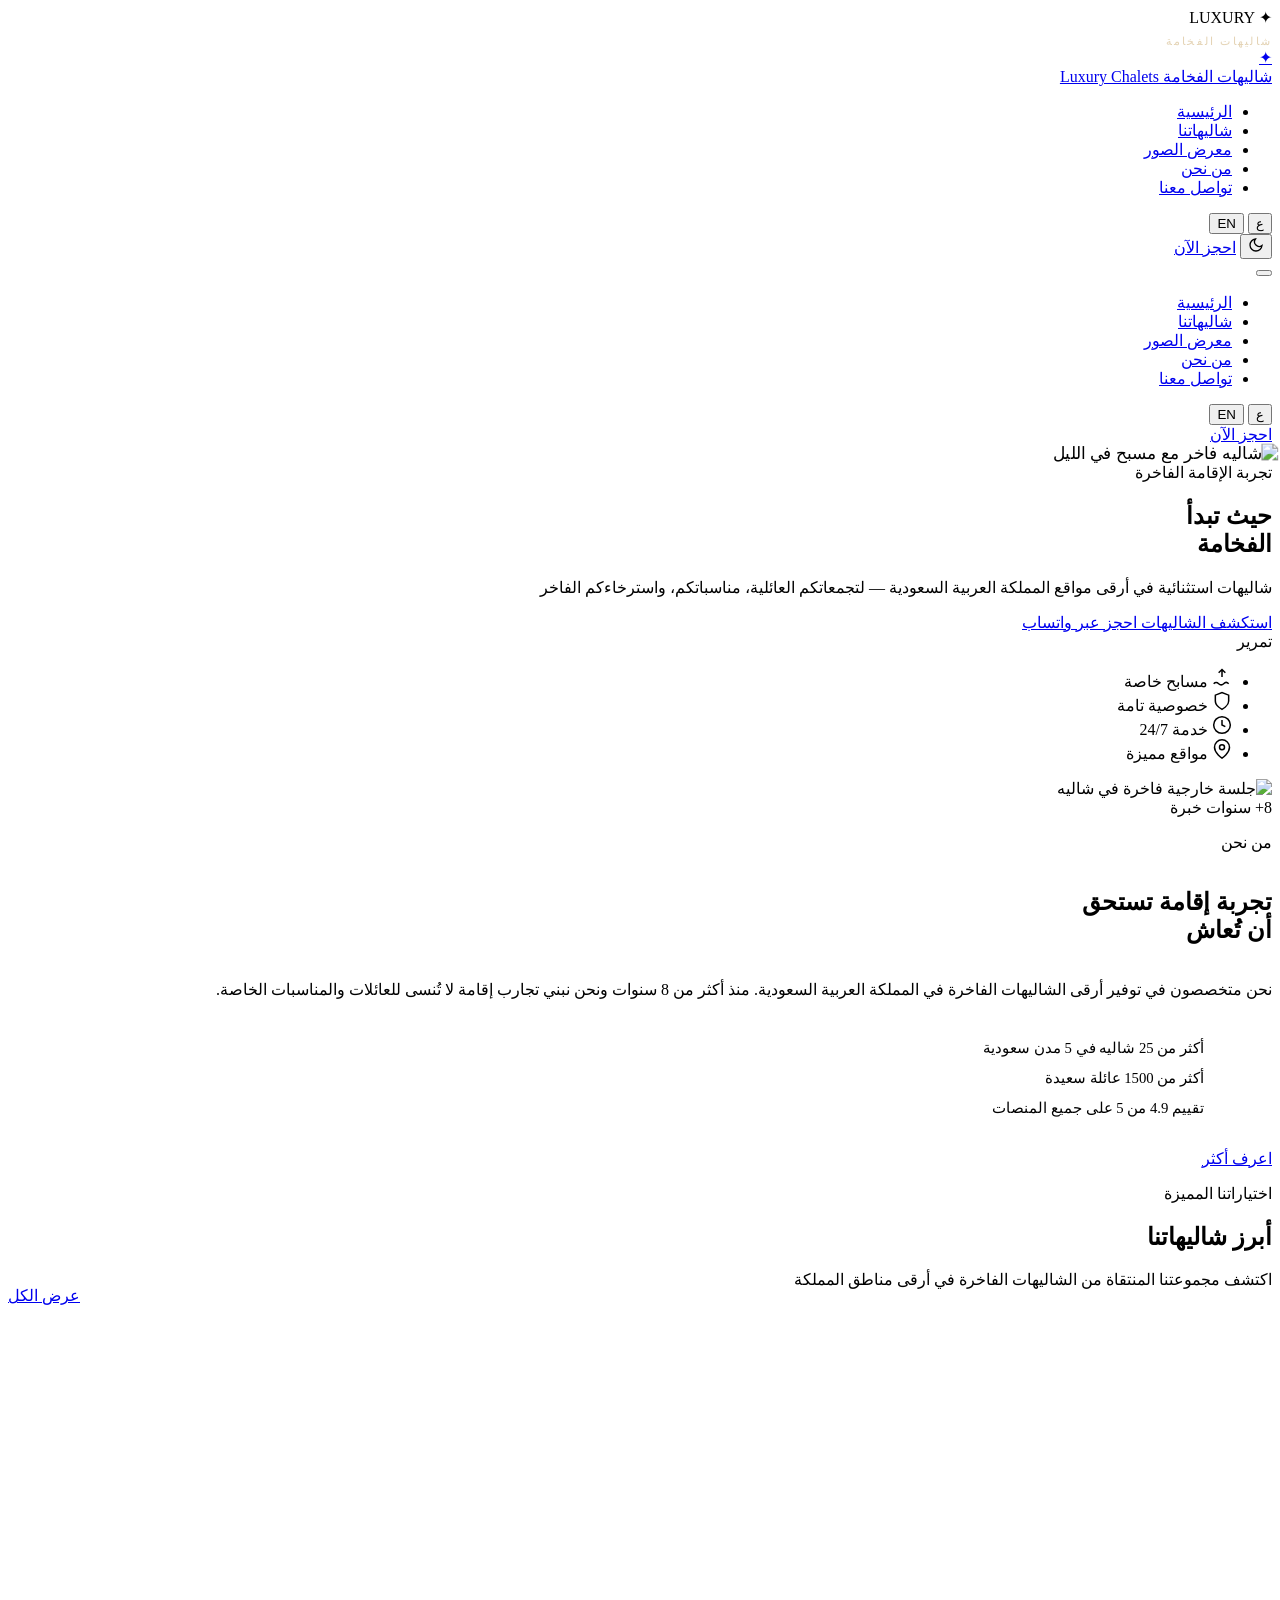
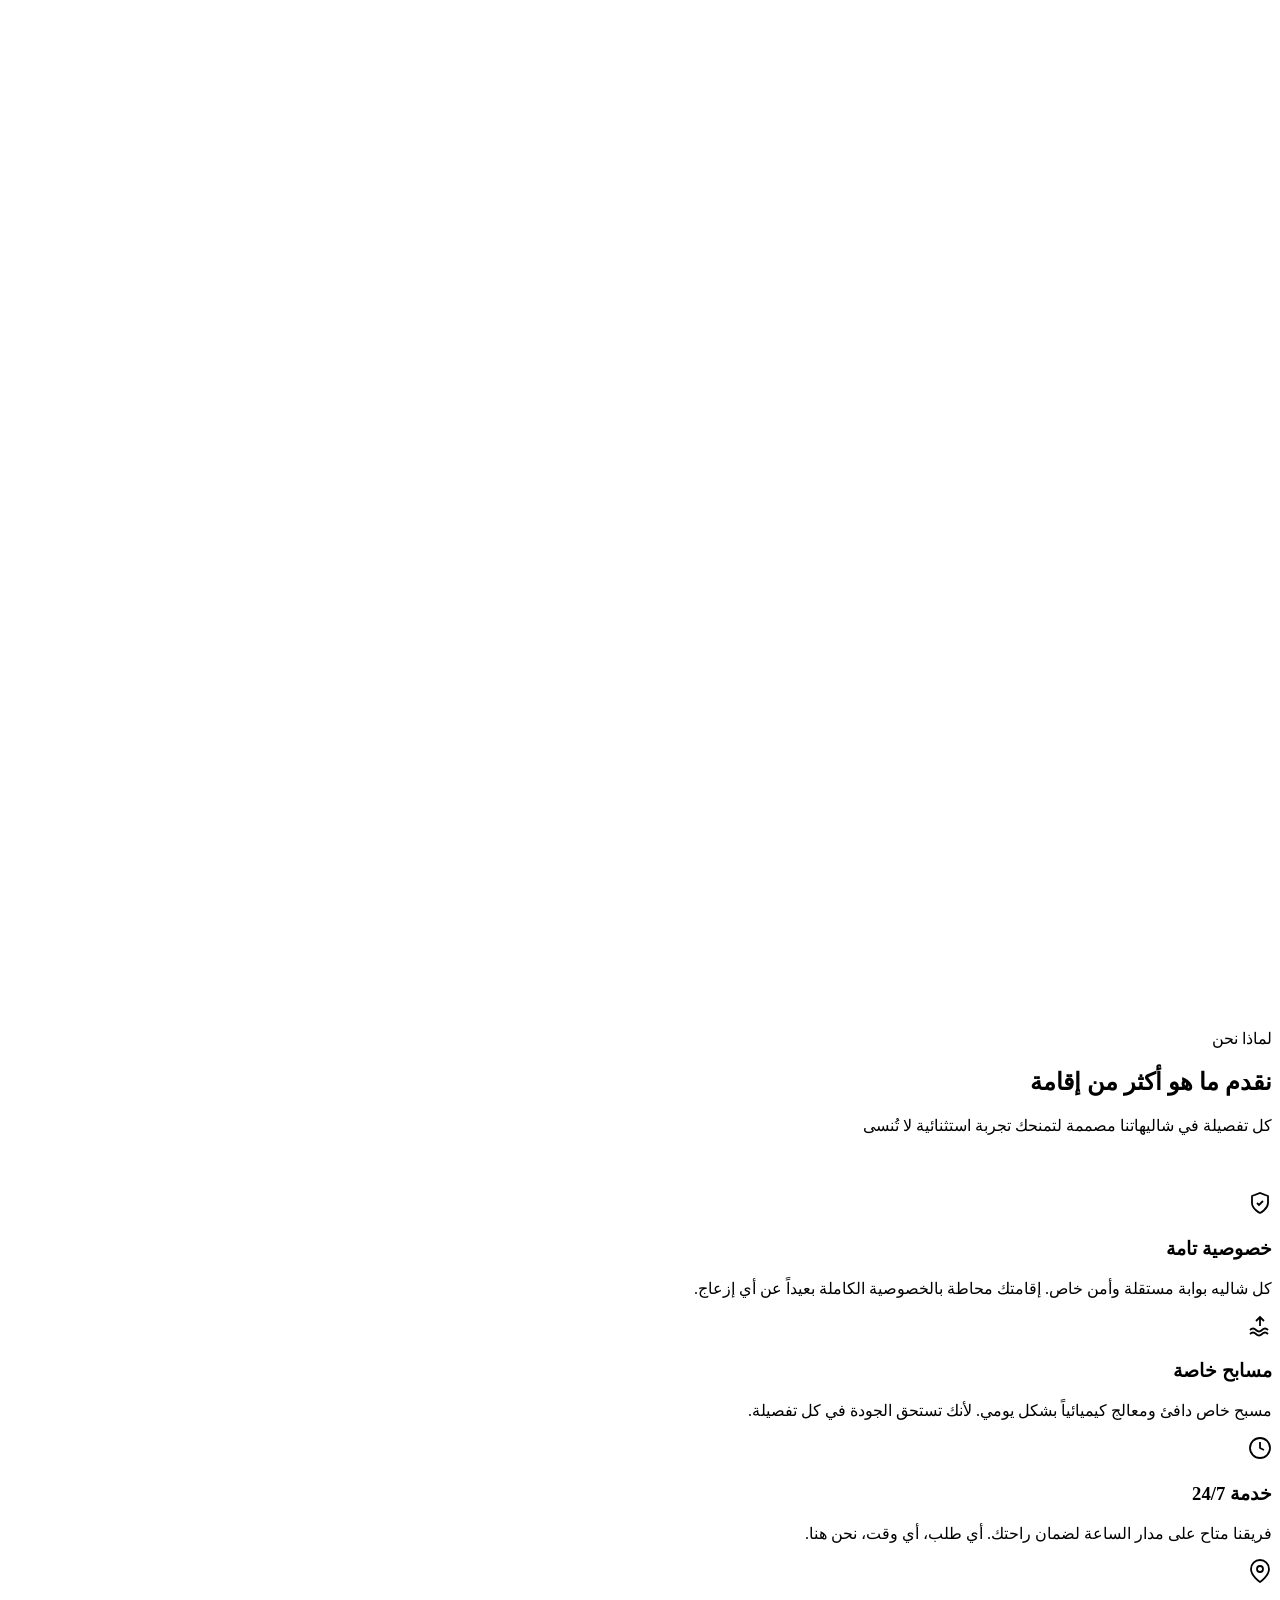
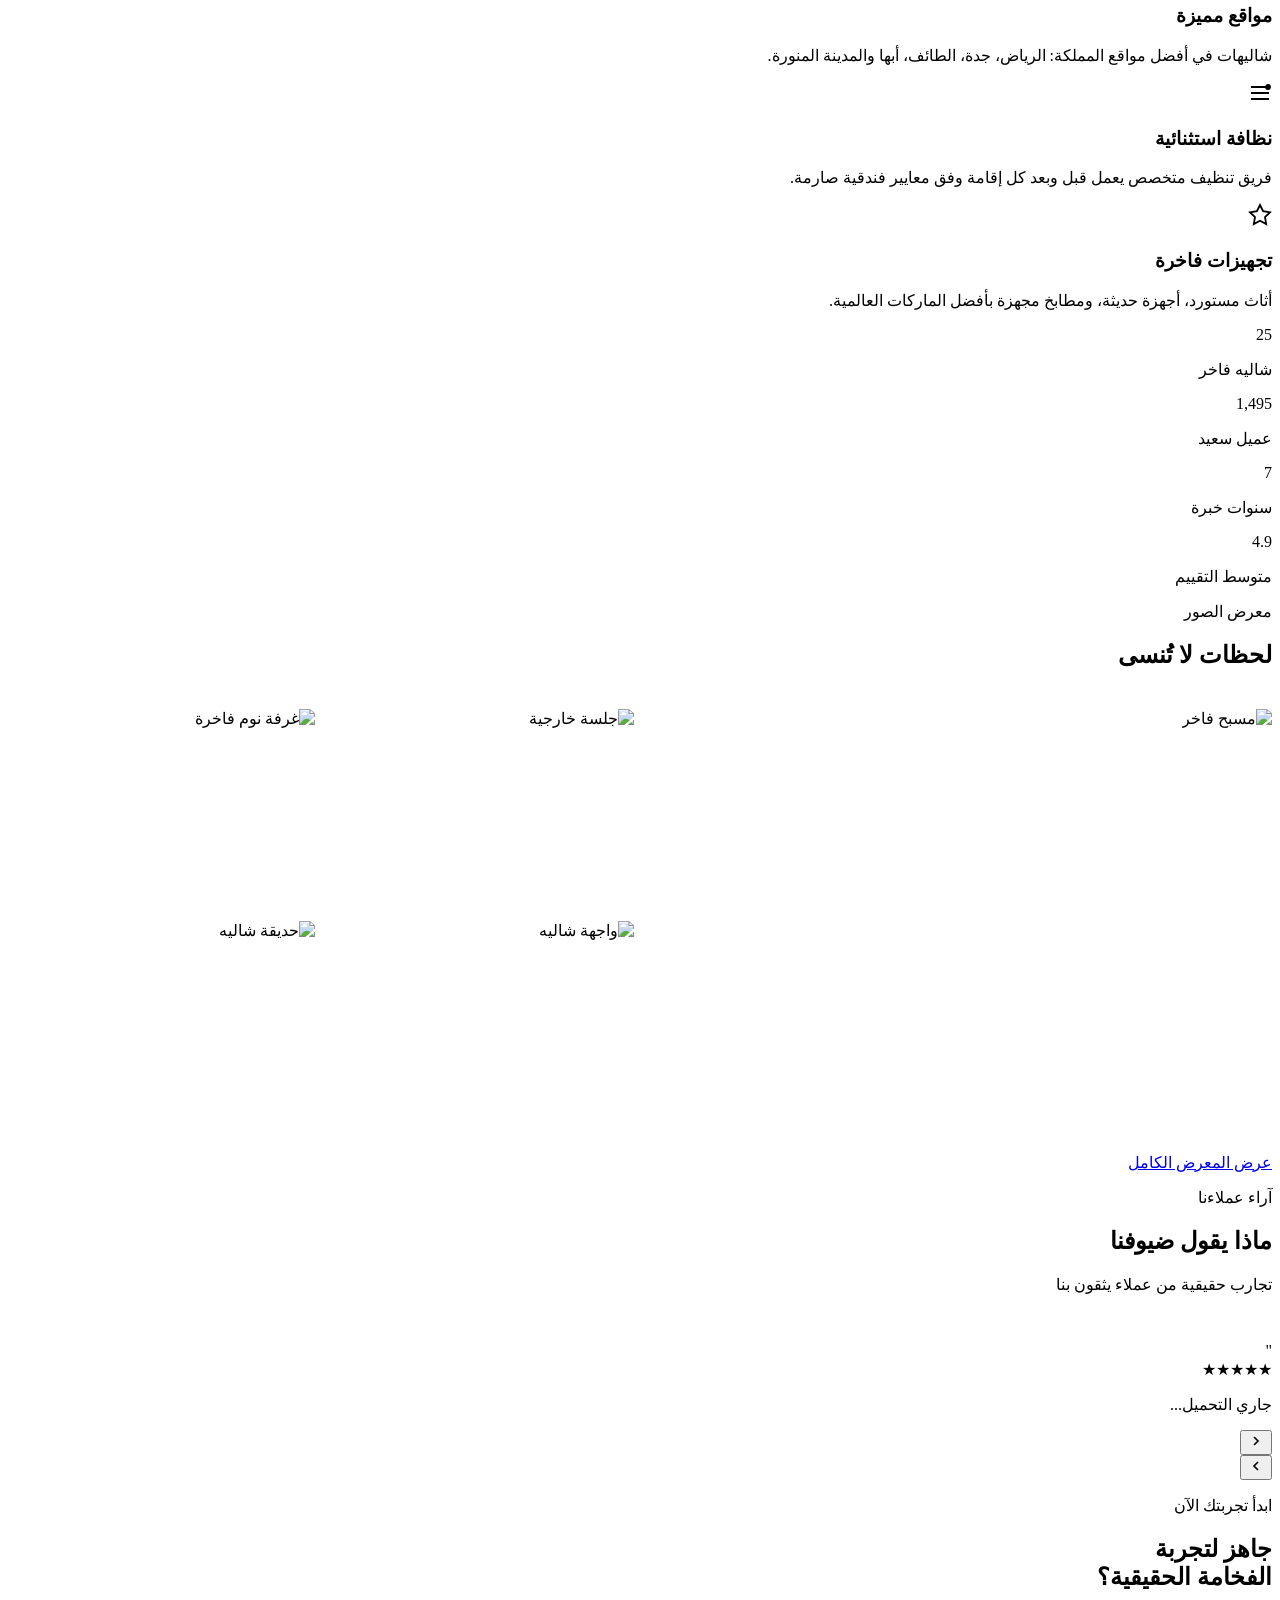
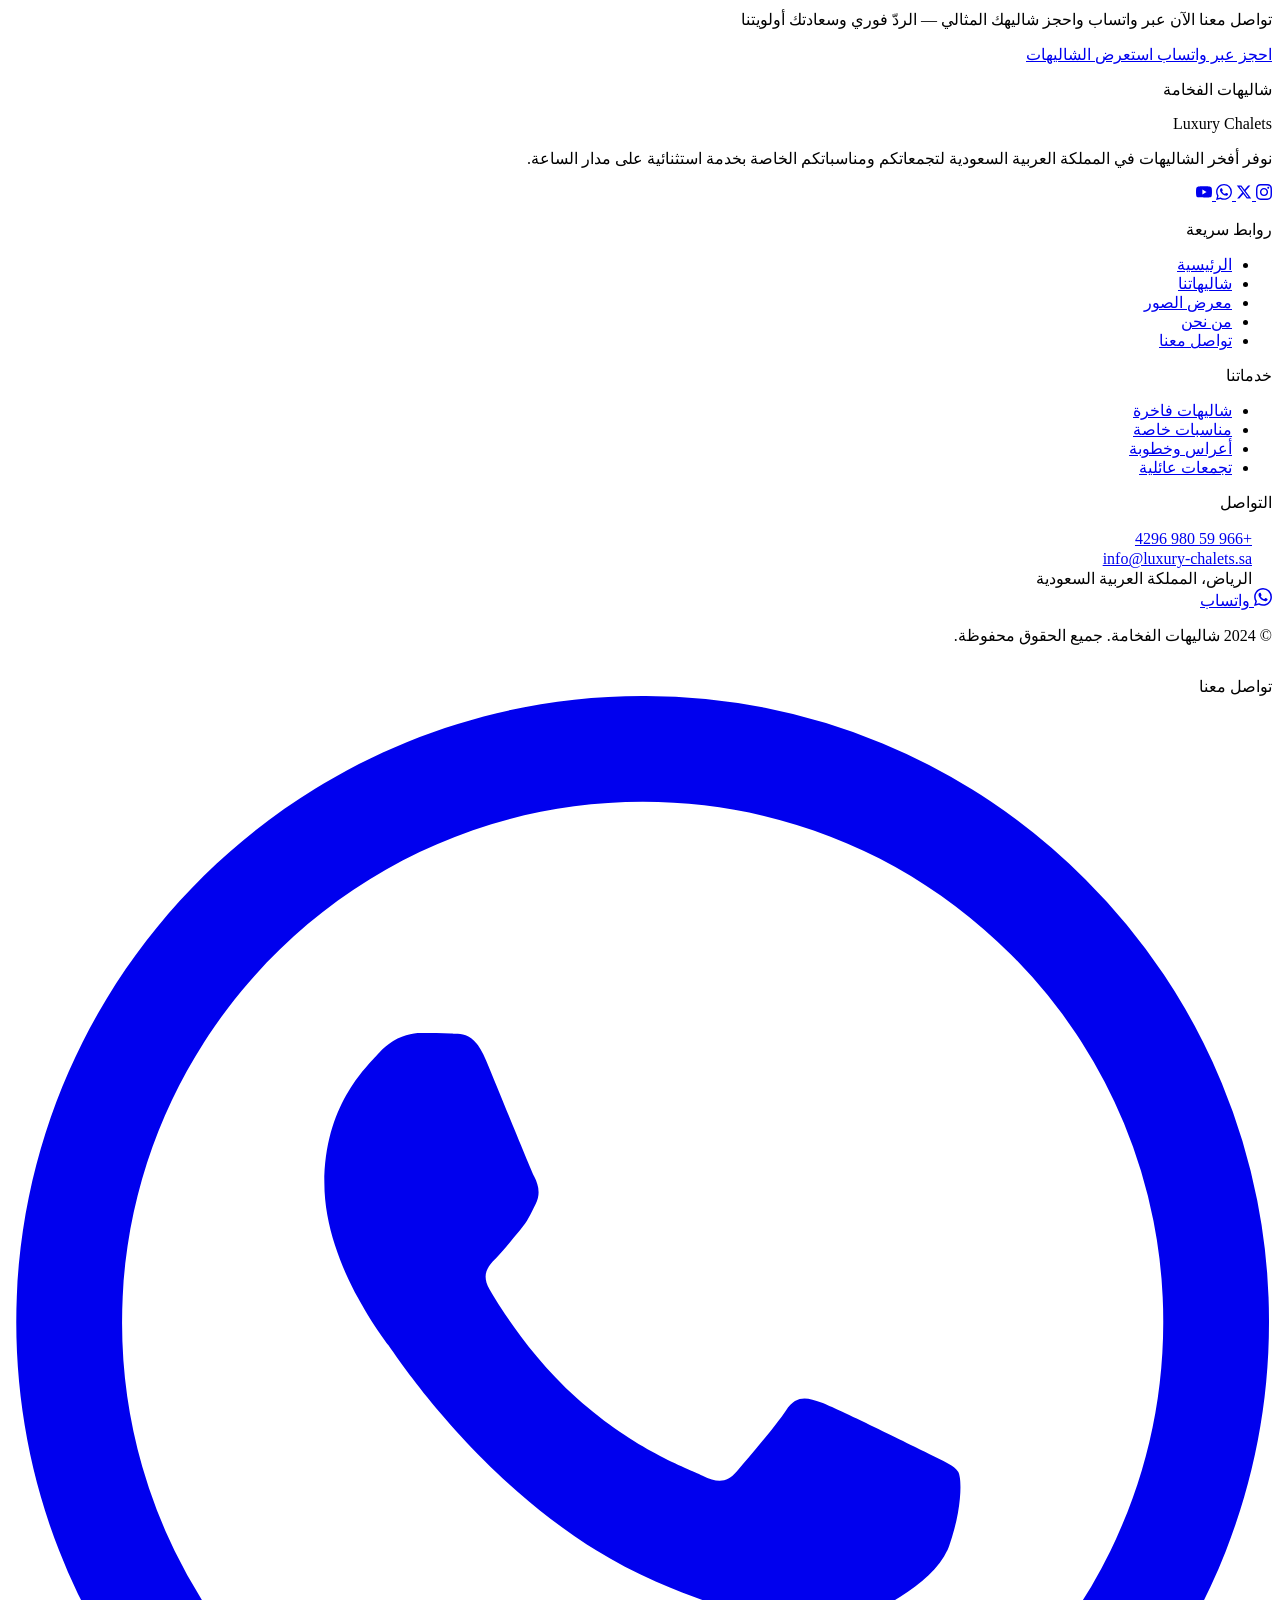
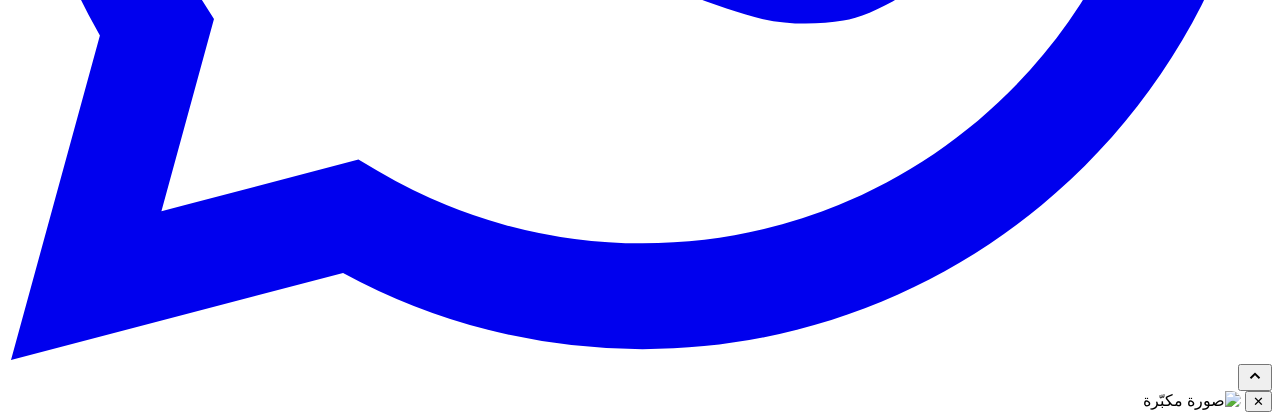
==== commit dd000c60: "Add files via upload" ====
--- a/index.html
+++ b/index.html
@@ -14,9 +14,9 @@
   <link rel="preconnect" href="https://fonts.googleapis.com">
   <link rel="preconnect" href="https://fonts.gstatic.com" crossorigin>
 
-  <link rel="stylesheet" href="css/style.css">
-  <link rel="stylesheet" href="css/animations.css">
-  <link rel="stylesheet" href="css/responsive.css">
+  <link rel="stylesheet" href="style.css">
+  <link rel="stylesheet" href="animations.css">
+  <link rel="stylesheet" href="responsive.css">
 
   <style>
     /* Page-specific tweaks */
@@ -578,10 +578,10 @@
 </div>
 
 <!-- Scripts -->
-<script src="js/data.js"></script>
-<script src="js/i18n.js"></script>
-<script src="js/animations.js"></script>
-<script src="js/main.js"></script>
+<script src="data.js"></script>
+<script src="i18n.js"></script>
+<script src="animations.js"></script>
+<script src="main.js"></script>
 
 </body>
 </html>
--- a/responsive.css
+++ b/responsive.css
@@ -0,0 +1,300 @@
+/* ============================================================
+   RESPONSIVE.CSS — التجاوب الكامل | موقع شاليهات
+   ============================================================ */
+
+/* ══════════════════════════════════════════════
+   TABLET: 768px – 1023px
+   ══════════════════════════════════════════════ */
+@media (max-width: 1023px) {
+
+  :root {
+    --nav-h: 70px;
+    --space-32: 6rem;
+    --space-24: 5rem;
+  }
+
+  .container { padding: 0 var(--space-6); }
+
+  /* Nav */
+  .nav-links { display: none; }
+  .hamburger { display: flex; }
+
+  .nav-actions .btn { display: none; }
+
+  /* Grids */
+  .grid-2 { grid-template-columns: 1fr; }
+  .grid-3 { grid-template-columns: repeat(2, 1fr); }
+  .grid-4 { grid-template-columns: repeat(2, 1fr); }
+
+  /* Features */
+  .features-grid { grid-template-columns: repeat(2, 1fr); }
+
+  /* Stats */
+  .stats-grid { grid-template-columns: repeat(2, 1fr); }
+
+  /* Footer */
+  .footer-grid {
+    grid-template-columns: 1fr 1fr;
+    gap: var(--space-8);
+  }
+
+  /* About intro */
+  .about-intro {
+    grid-template-columns: 1fr;
+    gap: var(--space-10);
+  }
+
+  .about-intro-media { max-width: 480px; margin: 0 auto; }
+
+  /* Contact */
+  .contact-grid {
+    grid-template-columns: 1fr;
+    gap: var(--space-8);
+  }
+
+  .contact-info-card { position: static; }
+
+  /* Gallery */
+  .gallery-grid { columns: 2; }
+
+  /* Chalet details */
+  .details-layout {
+    grid-template-columns: 1fr !important;
+  }
+
+  .booking-card { position: static; }
+
+  /* Details thumbs */
+  .details-thumbs { grid-template-columns: repeat(4, 1fr); }
+
+  /* Amenities */
+  .amenities-grid { grid-template-columns: repeat(3, 1fr); }
+
+  /* Hero */
+  .hero-inner { max-width: 100%; }
+
+  /* Trust bar */
+  .trust-items { gap: var(--space-5); }
+  .trust-divider { display: none; }
+
+  /* Testimonials */
+  .testimonial-card { padding: var(--space-8); }
+}
+
+/* ══════════════════════════════════════════════
+   MOBILE: < 768px
+   ══════════════════════════════════════════════ */
+@media (max-width: 767px) {
+
+  :root {
+    --nav-h: 64px;
+    --space-32: 4rem;
+    --space-24: 3.5rem;
+    --space-20: 3rem;
+    --space-16: 2.5rem;
+  }
+
+  .container { padding: 0 var(--space-5); }
+
+  /* Nav */
+  .nav-logo-text { display: none; }
+  .theme-toggle { display: none; }
+
+  /* Hero */
+  .hero-title { line-height: 1.12; }
+  .hero-inner { padding: var(--space-24) 0 var(--space-20); }
+  .hero-cta { flex-direction: column; align-items: flex-start; }
+  .hero-cta .btn { width: 100%; justify-content: center; }
+
+  body[data-lang="en"] .hero-cta { align-items: flex-start; }
+
+  .hero-scroll { display: none; }
+
+  /* Trust bar */
+  .trust-items {
+    flex-direction: column;
+    gap: var(--space-4);
+    align-items: flex-start;
+    padding: 0 var(--space-5);
+  }
+
+  /* Section */
+  .section { padding: var(--space-16) 0; }
+  .section-lg { padding: var(--space-20) 0; }
+
+  /* Grids */
+  .grid-2,
+  .grid-3,
+  .grid-4 { grid-template-columns: 1fr; }
+
+  /* Chalets grid */
+  .chalets-grid { grid-template-columns: 1fr; }
+
+  /* Features */
+  .features-grid { grid-template-columns: 1fr; }
+
+  /* Stats */
+  .stats-grid { grid-template-columns: repeat(2, 1fr); }
+  .stat-item { padding: var(--space-8) var(--space-5); }
+
+  /* Footer */
+  .footer-grid {
+    grid-template-columns: 1fr;
+    gap: var(--space-8);
+  }
+
+  .footer-bottom {
+    flex-direction: column;
+    text-align: center;
+  }
+
+  .footer-desc { max-width: 100%; }
+
+  /* Gallery */
+  .gallery-grid { columns: 2; column-gap: var(--space-3); }
+
+  /* Gallery filter */
+  .filter-row { flex-direction: column; align-items: flex-start; }
+
+  /* Testimonial */
+  .testimonial-card {
+    padding: var(--space-6);
+    border-radius: var(--radius-lg);
+  }
+
+  .testimonial-quote { display: none; }
+
+  /* CTA */
+  .cta-btns {
+    flex-direction: column;
+    align-items: center;
+  }
+  .cta-btns .btn { width: 100%; max-width: 320px; }
+
+  /* Contact grid */
+  .contact-grid {
+    grid-template-columns: 1fr;
+    gap: var(--space-8);
+  }
+
+  /* Chalet details */
+  .details-thumbs { grid-template-columns: repeat(4, 1fr); gap: 4px; }
+
+  .amenities-grid { grid-template-columns: repeat(2, 1fr); }
+
+  /* WhatsApp float */
+  .whatsapp-float {
+    bottom: var(--space-5);
+    left: var(--space-5);
+  }
+
+  body[data-lang="en"] .whatsapp-float {
+    left: auto;
+    right: var(--space-5);
+  }
+
+  .whatsapp-btn { width: 52px; height: 52px; }
+  .whatsapp-tooltip { display: none; }
+
+  /* Page header */
+  .page-header { height: 35vh; min-height: 260px; }
+
+  /* Preloader */
+  .preloader-logo { font-size: 2rem; }
+}
+
+/* ══════════════════════════════════════════════
+   SMALL MOBILE: < 480px
+   ══════════════════════════════════════════════ */
+@media (max-width: 479px) {
+
+  .stats-grid { grid-template-columns: 1fr 1fr; }
+
+  .gallery-grid { columns: 1; }
+
+  .details-thumbs { grid-template-columns: repeat(3, 1fr); }
+
+  .amenities-grid { grid-template-columns: repeat(2, 1fr); }
+
+  .hero-badge { font-size: 0.68rem; }
+}
+
+/* ══════════════════════════════════════════════
+   LARGE DESKTOP: > 1440px
+   ══════════════════════════════════════════════ */
+@media (min-width: 1440px) {
+  :root {
+    --container: 1380px;
+    --space-32: 10rem;
+    --space-24: 8rem;
+  }
+
+  .features-grid { grid-template-columns: repeat(3, 1fr); }
+}
+
+/* ══════════════════════════════════════════════
+   RTL SPECIFIC FIXES
+   ══════════════════════════════════════════════ */
+
+/* Star ratings align correctly in RTL */
+body[data-lang="ar"] .stars { direction: ltr; display: inline-block; }
+
+/* Slider controls direction in RTL */
+body[data-lang="ar"] .slider-btn-next svg {
+  transform: scaleX(-1);
+}
+
+body[data-lang="ar"] .slider-btn-prev svg {
+  transform: scaleX(-1);
+}
+
+/* Form selects RTL arrow */
+body[data-lang="ar"] .form-select {
+  padding-right: 1rem;
+  padding-left: 2.5rem;
+  background-image: url("data:image/svg+xml,%3Csvg xmlns='http://www.w3.org/2000/svg' viewBox='0 0 20 20' fill='%238896A8'%3E%3Cpath d='M5.23 7.21a.75.75 0 011.06.02L10 11.17l3.71-3.94a.75.75 0 111.08 1.04l-4.25 4.5a.75.75 0 01-1.08 0L5.21 8.27a.75.75 0 01.02-1.06z'/%3E%3C/svg%3E");
+  background-repeat: no-repeat;
+  background-position: left 0.75rem center;
+  background-size: 18px;
+}
+
+/* Nav logo in RTL */
+body[data-lang="ar"] .nav-actions { flex-direction: row-reverse; }
+
+/* Footer in RTL */
+body[data-lang="ar"] .footer-social { flex-direction: row; }
+
+/* ══════════════════════════════════════════════
+   REDUCED MOTION
+   ══════════════════════════════════════════════ */
+@media (prefers-reduced-motion: reduce) {
+
+  *,
+  *::before,
+  *::after {
+    animation-duration: 0.01ms !important;
+    animation-iteration-count: 1 !important;
+    transition-duration: 0.01ms !important;
+  }
+
+  .hero-bg img { animation: none; }
+  .reveal, .reveal-left, .reveal-right { opacity: 1; transform: none; }
+  .stagger > * { opacity: 1; transform: none; }
+  .whatsapp-btn::before { animation: none; }
+  .hero-scroll-line { animation: none; }
+  .preloader-bar::after { animation: none; width: 100%; }
+}
+
+/* ══════════════════════════════════════════════
+   PRINT
+   ══════════════════════════════════════════════ */
+@media print {
+  .navbar,
+  .whatsapp-float,
+  #preloader { display: none !important; }
+
+  body { background: white; color: black; }
+
+  .hero { min-height: auto; }
+  .page-header { height: auto; }
+}
